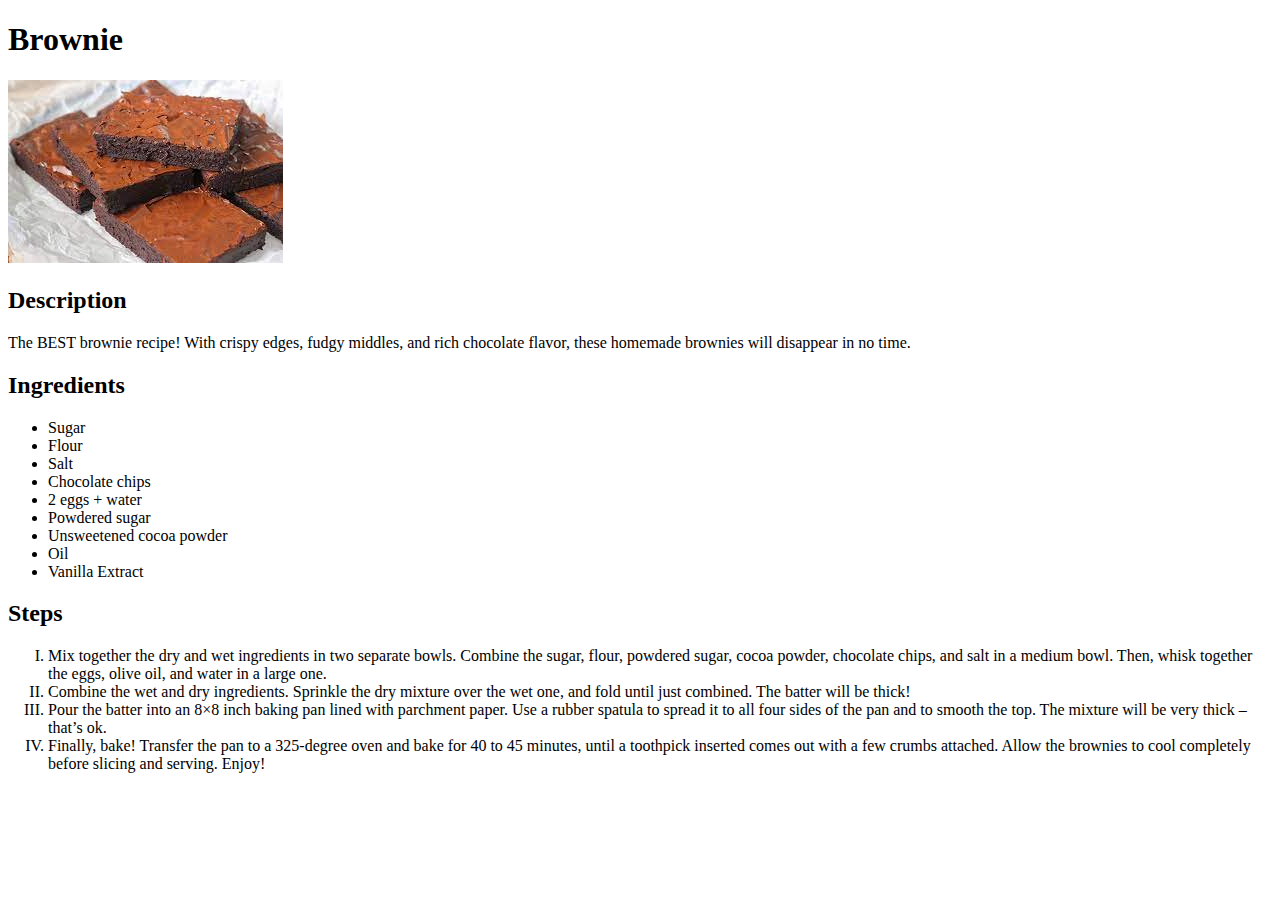
==== recipes/brownie.html @ cb083120 "add all recipes" ====
<!DOCTYPE html>
<html lang="en">
    <head>
        <title>Brownie</title>
        <meta charset="UTF-8">
    </head>
    <body>
        <h1>Brownie</h1>
        <img src="images/brownie.jpeg" alt="brownie">
        <h2>Description</h2>
        <p>The BEST brownie recipe! With crispy edges, fudgy middles, and rich chocolate flavor, these homemade brownies will disappear in no time.</p>
        <h2>Ingredients</h2>
        <ul>
            <li>Sugar</li>
            <li>Flour</li>
            <li>Salt</li>
            <li>Chocolate chips</li>
            <li>2 eggs + water </li>
            <li>Powdered sugar</li>
            <li>Unsweetened cocoa powder</li>
            <li>Oil</li>
            <li>Vanilla Extract</li>
        </ul>
        <h2>Steps</h2>
        <ol type="I">
            <li>Mix together the dry and wet ingredients in two separate bowls. Combine the sugar, flour, powdered sugar, cocoa powder, chocolate chips, and salt in a medium bowl. Then, whisk together the eggs, olive oil, and water in a large one.</li>
            <li>Combine the wet and dry ingredients. Sprinkle the dry mixture over the wet one, and fold until just combined. The batter will be thick!</li>
            <li>Pour the batter into an 8×8 inch baking pan lined with parchment paper. Use a rubber spatula to spread it to all four sides of the pan and to smooth the top. The mixture will be very thick – that’s ok.</li>
            <li>Finally, bake! Transfer the pan to a 325-degree oven and bake for 40 to 45 minutes, until a toothpick inserted comes out with a few crumbs attached. Allow the brownies to cool completely before slicing and serving. Enjoy!</li>
        </ol>
    </body>
</html>
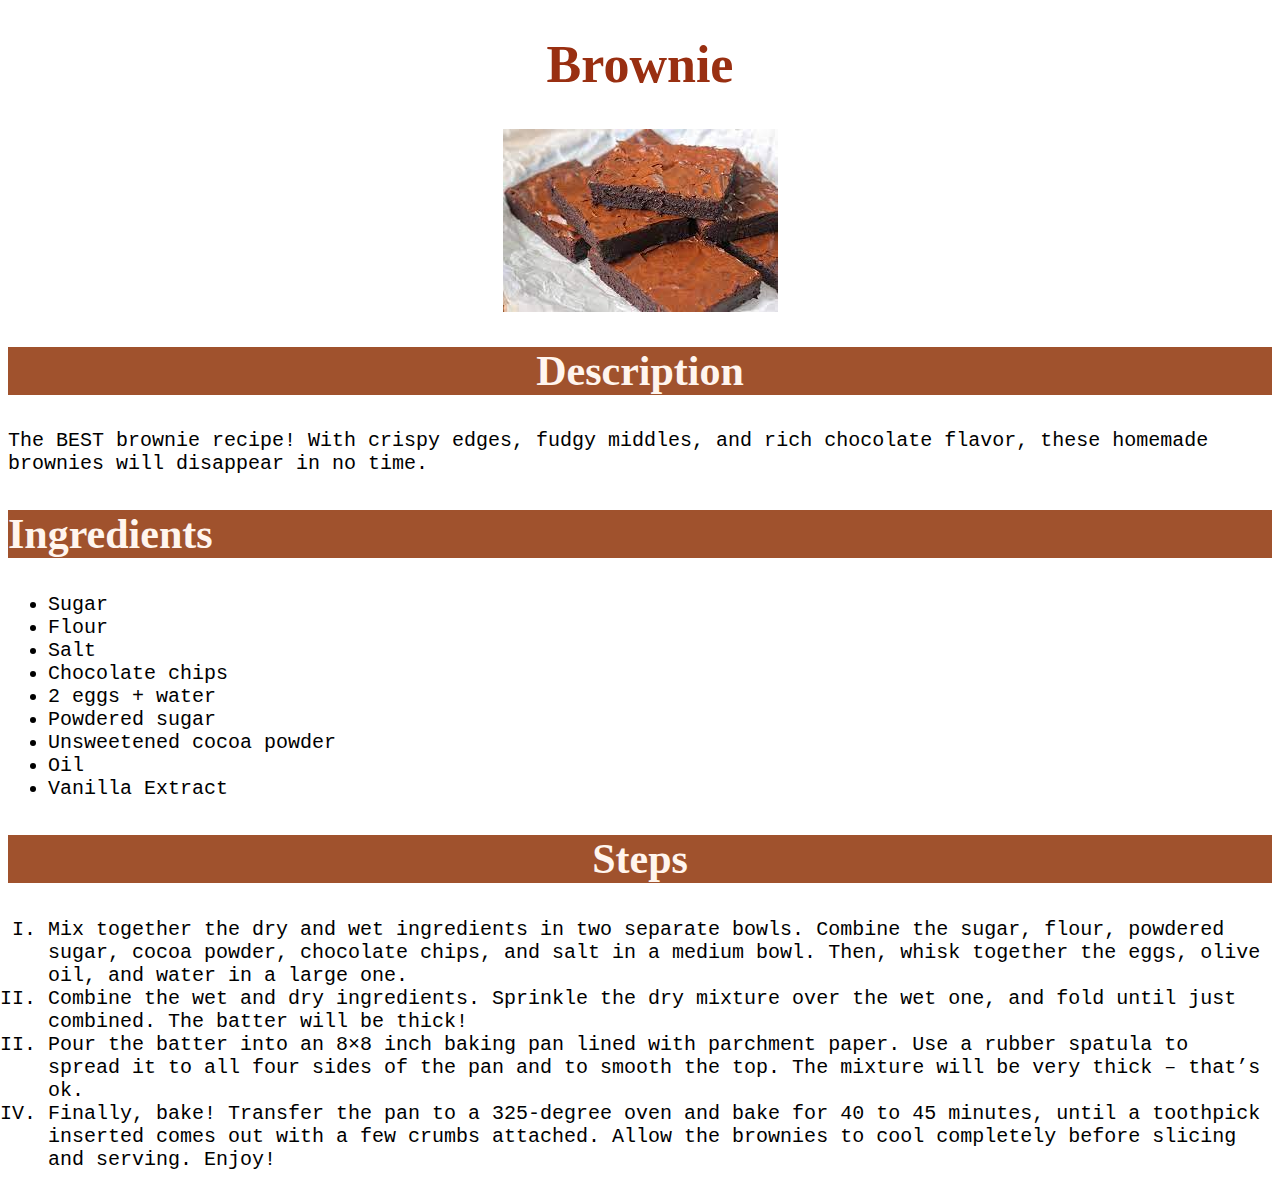
==== commit d01845e7: "Add css" ====
--- a/recipes/brownie.html
+++ b/recipes/brownie.html
@@ -1,15 +1,16 @@
 <!DOCTYPE html>
 <html lang="en">
     <head>
+        <link rel="stylesheet" href="styleb.css" />
         <title>Brownie</title>
         <meta charset="UTF-8">
     </head>
     <body>
         <h1>Brownie</h1>
         <img src="images/brownie.jpeg" alt="brownie">
-        <h2>Description</h2>
+        <h2 id="a">Description</h2>
         <p>The BEST brownie recipe! With crispy edges, fudgy middles, and rich chocolate flavor, these homemade brownies will disappear in no time.</p>
-        <h2>Ingredients</h2>
+        <h2 id="b">Ingredients</h2>
         <ul>
             <li>Sugar</li>
             <li>Flour</li>
--- a/recipes/styleb.css
+++ b/recipes/styleb.css
@@ -0,0 +1,30 @@
+h1 {
+    color: rgb(153, 47, 17);
+    text-align: center;
+    font-size: 52px;
+}
+
+p, li {
+    font-family: 'Courier New', Courier, monospace;
+    font-size: 20px;
+}
+
+img{
+    display: block;
+    margin-left: auto;
+    margin-right: auto;
+    height: auto;
+    width: auto;
+
+}
+
+#b {
+    text-align: left;
+}
+
+h2 {
+    background-color: sienna;
+    color: seashell;
+    text-align: center;
+    font-size: 42px;
+}